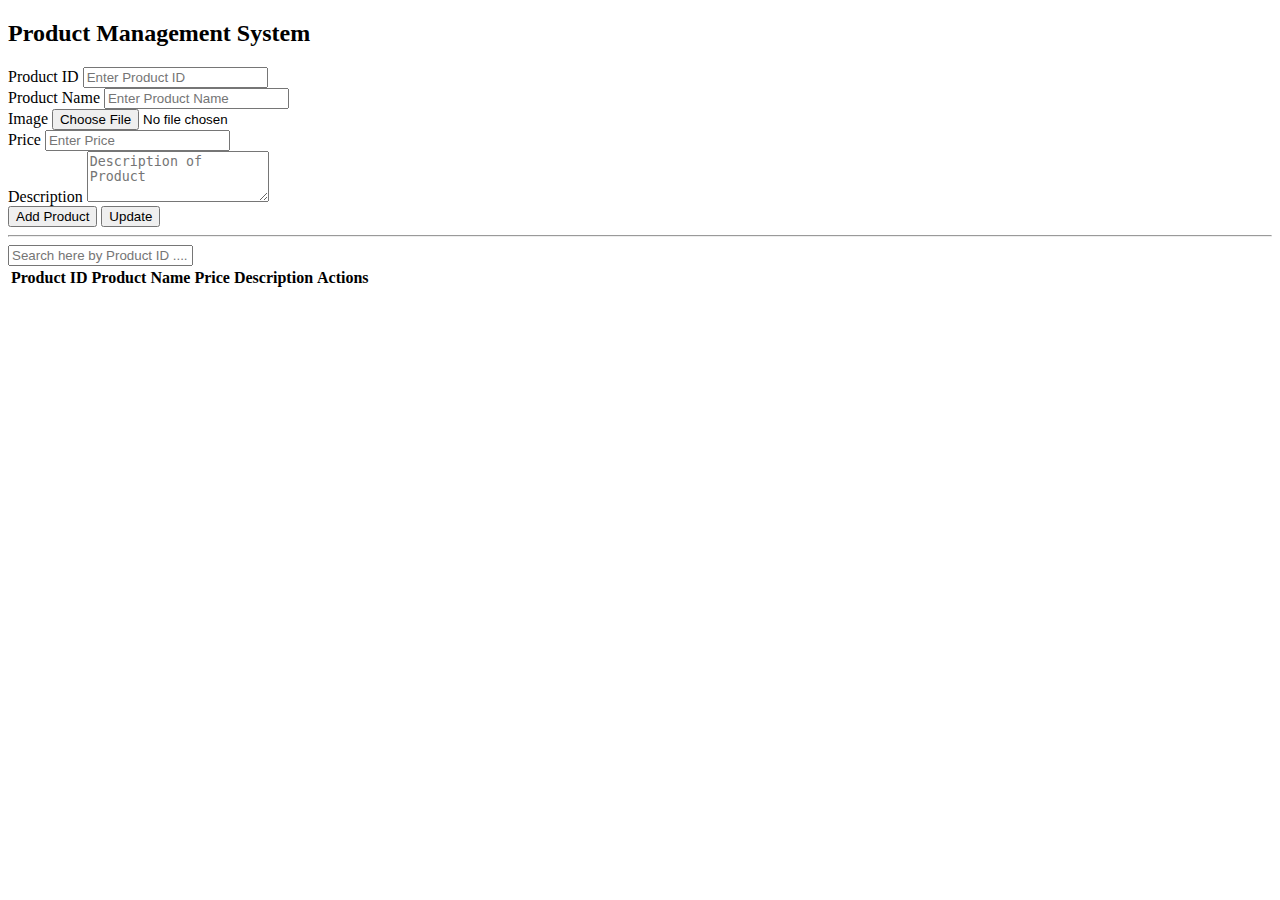
==== index.html @ a1fe8f49 "add index.html" ====
<!DOCTYPE html>
<html lang="en">
  <head>
    <meta charset="UTF-8" />
    <meta http-equiv="X-UA-Compatible" content="IE=edge" />
    <meta name="viewport" content="width=device-width, initial-scale=1.0" />
    <title>CRUD Application</title>
    <link
      rel="shortcut icon"
      href="./assets/images/crud-image.png"
      type="image/x-icon"
    />
    <link
      href="https://cdn.jsdelivr.net/npm/bootstrap@5.0.2/dist/css/bootstrap.min.css"
      rel="stylesheet"
      integrity="sha384-EVSTQN3/azprG1Anm3QDgpJLIm9Nao0Yz1ztcQTwFspd3yD65VohhpuuCOmLASjC"
      crossorigin="anonymous"
    />
    <link rel="stylesheet" href="./assets/style/style.css" />
  </head>
  <body>
    <div class="container">
      <h2 class="mt-5 mb-5">Product Management System</h2>
      <div class="mb-5">
        <!-- Product details -->
        <div class="row">
          <!-- Product ID -->
          <div class="form-group col-md-6 mb-3">
            <label for="product_id">Product ID</label>
            <input
              type="text"
              name="product_id"
              class="form-control"
              id="product_id"
              placeholder="Enter Product ID"
            />
          </div>
          <!-- product Name -->
          <div class="form-group col-md-6 mb-3">
            <label for="product_name">Product Name</label>
            <input
              type="text"
              name="product_name"
              class="form-control"
              id="product_name"
              placeholder="Enter Product Name"
            />
          </div>
          <!-- Product Image -->
          <div class="form-group col-md-6 mb-3">
            <label for="image">Image</label>
            <input
              type="file"
              name="image"
              class="form-control"
              id="image"
              accept="image/*"
              placeholder="choose Product image"
              onchange="readURL()"
            />
            <img src="" alt="" id="image1" class="img-fluid col-md-4 my-3" />
          </div>
          <!-- product Price -->
          <div class="form-group col-md-6 mb-3">
            <label for="price">Price</label>
            <input
              type="number"
              name="price"
              class="form-control"
              id="price"
              placeholder="Enter Price"
              min="0"
              oninput="validity.valid||(value='');"
            />
          </div>
          <!-- product description -->
          <div class="form-group col-md-6 mb-3">
            <label for="details">Description</label>
            <textarea
              id="details"
              class="form-control"
              name="details"
              placeholder="Description of Product"
              rows="3"
            ></textarea>
          </div>

          <div class="col-lg-12 mt-3">
            <!-- add button -->
            <button id="submit" class="btn btn-success" onclick="addProduct()">
              Add Product
            </button>
            <!-- update button -->
            <button
              id="update"
              class="btn btn-primary"
              onclick="updateProduct()"
            >
              Update
            </button>
          </div>
        </div>
      </div>
      <hr />

      <!-- Search Bar -->
      <div class="row">
        <div class="col-md-6 mb-2">
          <div class="form-group has-search">
            <span class="fa fa-search form-control-feedback"></span>
            <input
              type="text"
              name="search"
              id="search"
              class="form-control"
              placeholder="Search here by Product ID ...."
            />
          </div>
        </div>
      </div>

      <!-- product List -->
      <div class="row mt-3">
        <div class="col-12">
          <table class="table table-bordered" id="crudtable">
            <thead>
              <tr class="text-center">
                <th data-sort onclick="sortTable(0,this)">Product ID</th>
                <th data-sort onclick="sortTable(1,this)">Product Name</th>
                <th data-sort onclick="sortTable(2,this)">Price</th>
                <th class="w-50">Description</th>
                <th>Actions</th>
              </tr>
            </thead>
            <tbody></tbody>
          </table>
        </div>
      </div>
    </div>
    <script src="https://cdn.jsdelivr.net/npm/sweetalert2@11"></script>
    <script
      src="https://kit.fontawesome.com/5f35126798.js"
      crossorigin="anonymous"
    ></script>
    <script defer src="./assets/js/app.js"></script>
  </body>
</html>
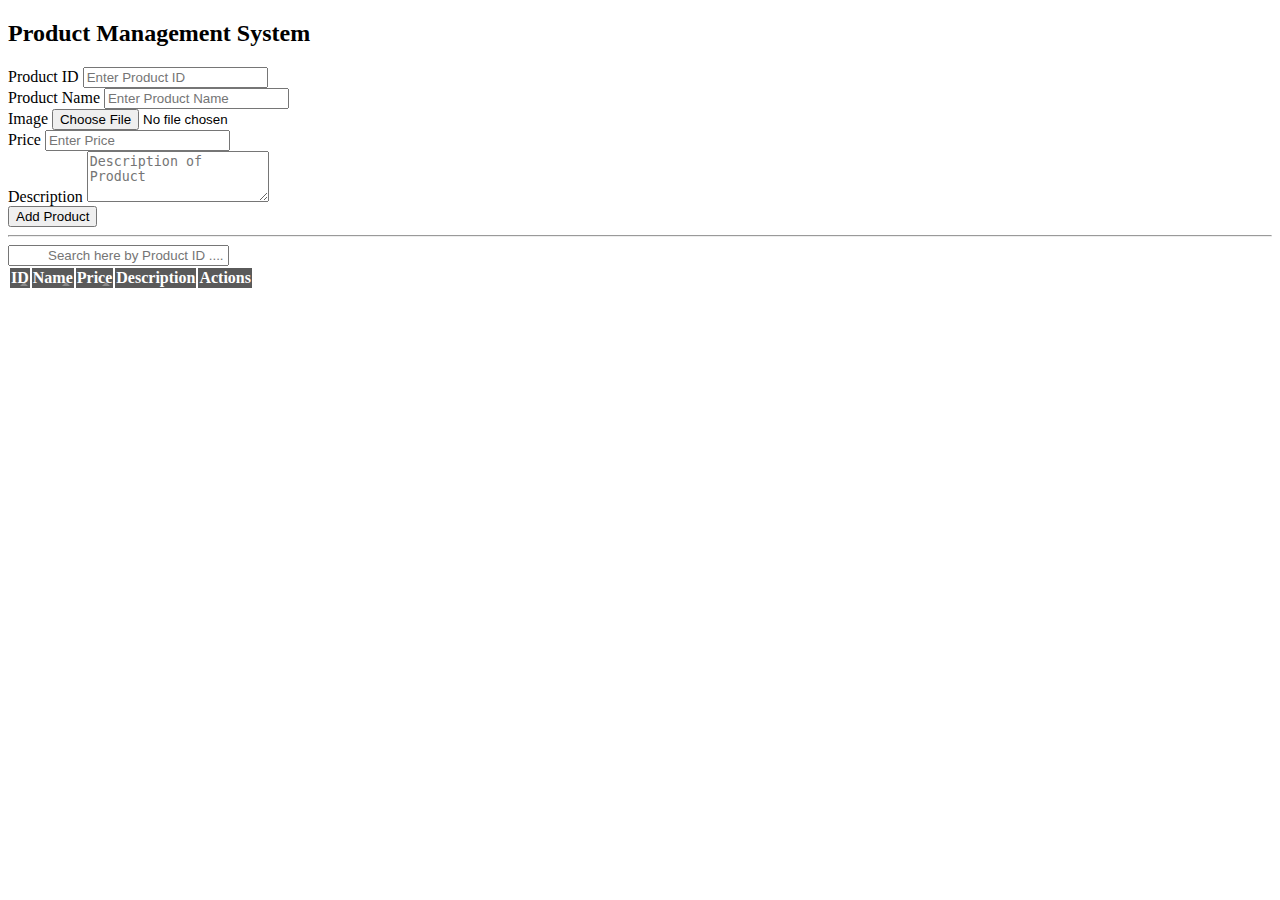
==== commit 22af8897: "modify index.html file" ====
--- a/index.html
+++ b/index.html
@@ -18,122 +18,130 @@
     />
     <link rel="stylesheet" href="./assets/style/style.css" />
   </head>
-  <body>
-    <div class="container">
-      <h2 class="mt-5 mb-5">Product Management System</h2>
-      <div class="mb-5">
-        <!-- Product details -->
-        <div class="row">
-          <!-- Product ID -->
-          <div class="form-group col-md-6 mb-3">
-            <label for="product_id">Product ID</label>
-            <input
-              type="text"
-              name="product_id"
-              class="form-control"
-              id="product_id"
-              placeholder="Enter Product ID"
-            />
-          </div>
-          <!-- product Name -->
-          <div class="form-group col-md-6 mb-3">
-            <label for="product_name">Product Name</label>
-            <input
-              type="text"
-              name="product_name"
-              class="form-control"
-              id="product_name"
-              placeholder="Enter Product Name"
-            />
-          </div>
-          <!-- Product Image -->
-          <div class="form-group col-md-6 mb-3">
-            <label for="image">Image</label>
-            <input
-              type="file"
-              name="image"
-              class="form-control"
-              id="image"
-              accept="image/*"
-              placeholder="choose Product image"
-              onchange="readURL()"
-            />
-            <img src="" alt="" id="image1" class="img-fluid col-md-4 my-3" />
-          </div>
-          <!-- product Price -->
-          <div class="form-group col-md-6 mb-3">
-            <label for="price">Price</label>
-            <input
-              type="number"
-              name="price"
-              class="form-control"
-              id="price"
-              placeholder="Enter Price"
-              min="0"
-              oninput="validity.valid||(value='');"
-            />
-          </div>
-          <!-- product description -->
-          <div class="form-group col-md-6 mb-3">
-            <label for="details">Description</label>
-            <textarea
-              id="details"
-              class="form-control"
-              name="details"
-              placeholder="Description of Product"
-              rows="3"
-            ></textarea>
-          </div>
+  <body class="px-lg-5 mx-lg-5">
+    <div class="px-lg-5 mx-lg-5">
+      <div class="container-fluid px-lg-5">
+        <h2 class="mt-5 p-3 mb-0 main-heading text-center">
+          Product Management System
+        </h2>
+        <div class="mb-5 py-3 px-3 main-form">
+          <!-- Product details -->
+          <div class="row">
+            <!-- Product ID -->
+            <div class="form-group col-md-6 mb-3">
+              <label for="product_id">Product ID</label>
+              <input
+                type="text"
+                name="product_id"
+                class="form-control"
+                id="product_id"
+                placeholder="Enter Product ID"
+              />
+            </div>
+            <!-- product Name -->
+            <div class="form-group col-md-6 mb-3">
+              <label for="product_name">Product Name</label>
+              <input
+                type="text"
+                name="product_name"
+                class="form-control"
+                id="product_name"
+                placeholder="Enter Product Name"
+              />
+            </div>
+            <!-- Product Image -->
+            <div class="form-group col-md-6 mb-3">
+              <label for="image">Image</label>
+              <input
+                type="file"
+                name="image"
+                class="form-control"
+                id="image"
+                accept="image/*"
+                placeholder="choose Product image"
+                onchange="readURL()"
+              />
+              <img src="" alt="" id="image1" class="img-fluid col-md-4 my-3" />
+            </div>
+            <!-- product Price -->
+            <div class="form-group col-md-6 mb-3">
+              <label for="price">Price</label>
+              <input
+                type="number"
+                name="price"
+                class="form-control"
+                id="price"
+                placeholder="Enter Price"
+                min="0"
+                oninput="validity.valid||(value='');"
+              />
+            </div>
+            <!-- product description -->
+            <div class="form-group col-md-6 mb-3">
+              <label for="details">Description</label>
+              <textarea
+                id="details"
+                class="form-control"
+                name="details"
+                placeholder="Description of Product"
+                rows="3"
+              ></textarea>
+            </div>
 
-          <div class="col-lg-12 mt-3">
-            <!-- add button -->
-            <button id="submit" class="btn btn-success" onclick="addProduct()">
-              Add Product
-            </button>
-            <!-- update button -->
-            <button
-              id="update"
-              class="btn btn-primary"
-              onclick="updateProduct()"
-            >
-              Update
-            </button>
+            <div class="col-lg-12 mt-3">
+              <!-- add button -->
+              <button
+                id="submit"
+                class="btn btn-success"
+                onclick="addProduct()"
+              >
+                Add Product
+              </button>
+              <!-- update button -->
+              <button
+                id="update"
+                class="btn btn-primary"
+                onclick="updateProduct()"
+              >
+                Update
+              </button>
+            </div>
           </div>
         </div>
-      </div>
-      <hr />
+        <hr />
 
-      <!-- Search Bar -->
-      <div class="row">
-        <div class="col-md-6 mb-2">
-          <div class="form-group has-search">
-            <span class="fa fa-search form-control-feedback"></span>
-            <input
-              type="text"
-              name="search"
-              id="search"
-              class="form-control"
-              placeholder="Search here by Product ID ...."
-            />
+        <!-- Search Bar -->
+        <div class="row">
+          <div class="col-md-6 mb-2">
+            <div class="form-group has-search">
+              <span class="fa fa-search form-control-feedback"></span>
+              <input
+                type="text"
+                name="search"
+                id="search"
+                class="form-control"
+                placeholder="Search here by Product ID ...."
+              />
+            </div>
           </div>
         </div>
-      </div>
 
-      <!-- product List -->
-      <div class="row mt-3">
-        <div class="col-12">
-          <table class="table table-bordered" id="crudtable">
-            <thead>
-              <tr class="text-center">
-                <th data-sort onclick="sortTable(0,this)">Product ID</th>
-                <th data-sort onclick="sortTable(1,this)">Product Name</th>
-                <th data-sort onclick="sortTable(2,this)">Price</th>
-                <th class="w-50">Description</th>
-                <th>Actions</th>
-              </tr>
-            </thead>
-            <tbody></tbody>
-          </table>
+        <!-- product List -->
+        <div class="row mt-3">
+          <div class="col-12">
+            <table class="table table-bordered" id="crudtable">
+              <thead>
+                <tr class="text-center">
+                  <th data-sort onclick="sortTable(0,this)">ID</th>
+                  <th data-sort onclick="sortTable(1,this)">Name</th>
+                  <th data-sort onclick="sortTable(2,this)">Price</th>
+                  <th class="w-50">Description</th>
+                  <th>Actions</th>
+                </tr>
+              </thead>
+              <tbody></tbody>
+            </table>
+          </div>
         </div>
       </div>
     </div>
--- a/assets/style/style.css
+++ b/assets/style/style.css
@@ -0,0 +1,64 @@
+#update {
+  display: none;
+}
+
+.has-search .form-control {
+  padding-left: 2.375rem;
+}
+
+.has-search .form-control-feedback {
+  position: absolute;
+  z-index: 2;
+  display: block;
+  width: 2.375rem;
+  height: 2.375rem;
+  line-height: 2.375rem;
+  text-align: center;
+  pointer-events: none;
+  color: #aaa;
+}
+
+table tr:hover {
+  background-color: #f2f2f2;
+}
+
+table th {
+  position: relative;
+  user-select: none;
+  background-color: #5a5a5a !important;
+  color: white;
+  transition: all linear 0.16s;
+}
+
+table th[data-sort] {
+  cursor: pointer;
+}
+
+table td {
+  text-align: center;
+}
+
+table th[data-sort]:before,
+table th[data-sort]:after {
+  content: "";
+  position: absolute;
+  height: 0;
+  width: 0;
+  right: 10%;
+  opacity: 0.3;
+  border: 4px solid transparent;
+}
+
+table th[data-sort]:before {
+  top: 10px;
+  border-bottom-color: white;
+}
+table th[data-sort]:after {
+  top: 20px;
+  border-top-color: white;
+}
+
+table th.asc:before,
+table th.desc:after {
+  opacity: 1;
+}
